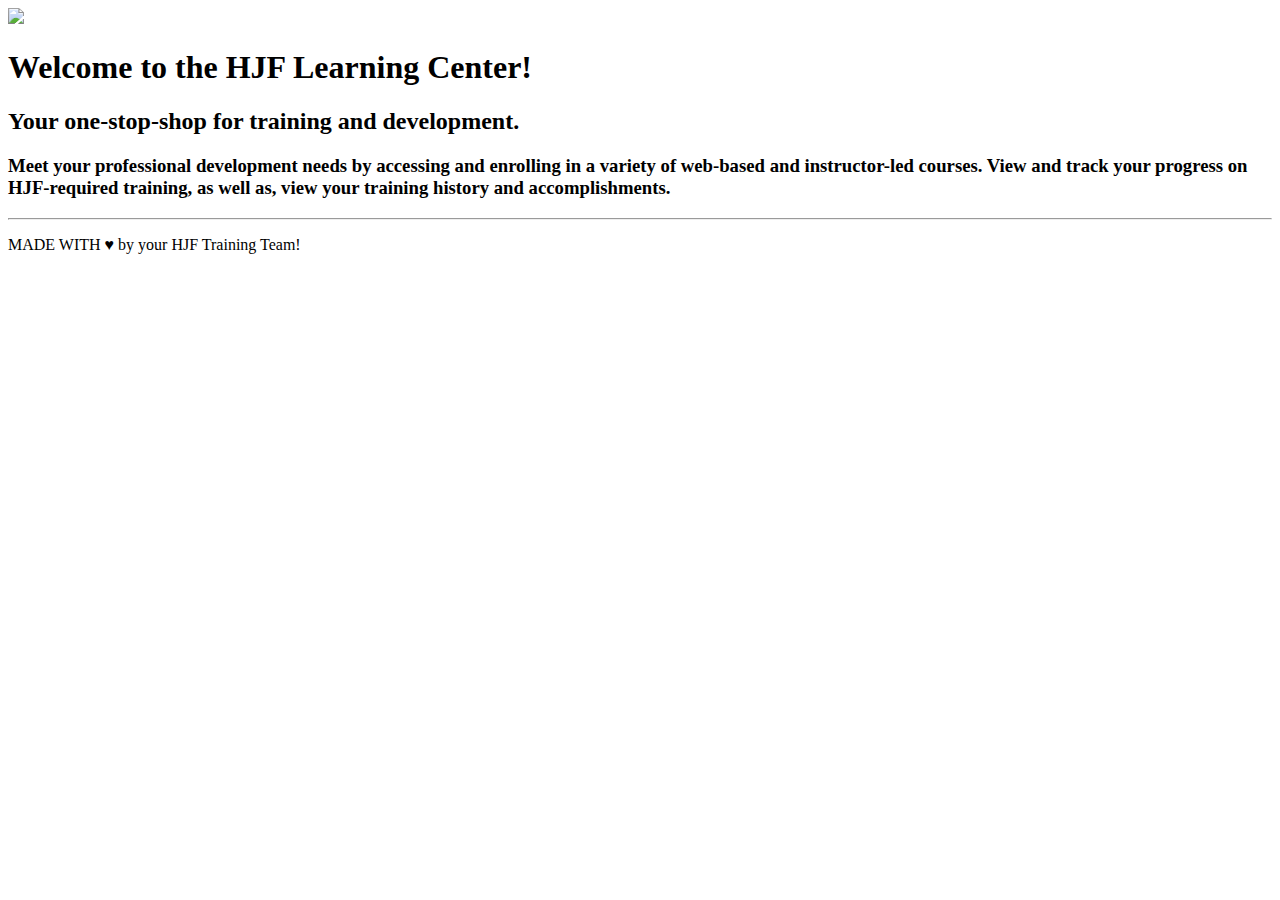
==== redesign/redesignindex.html @ dcbcf97c "Add files via upload" ====
<!DOCTYPE html>
<html>
	<head>
		<link rel="stylesheet" type="text/css" href="redesignstyle.css">
	</head>

	<body>
		<img src="https://github.com/t-iden/t-iden.github.io/blob/master/unit_3/images/HJF-dk-blue.jpg">

		<h1>Welcome to the HJF Learning Center!</h1>

		<h2>Your one-stop-shop for training and development.</h2>

		<h3>Meet your professional development needs by accessing and enrolling in a variety of web-based and instructor-led courses.  View and track your progress on HJF-required training, as well as, view your training history and accomplishments.</h3>

			
		<hr>
		<p>MADE WITH &hearts; by your HJF Training Team!</p>

</body>
</html>
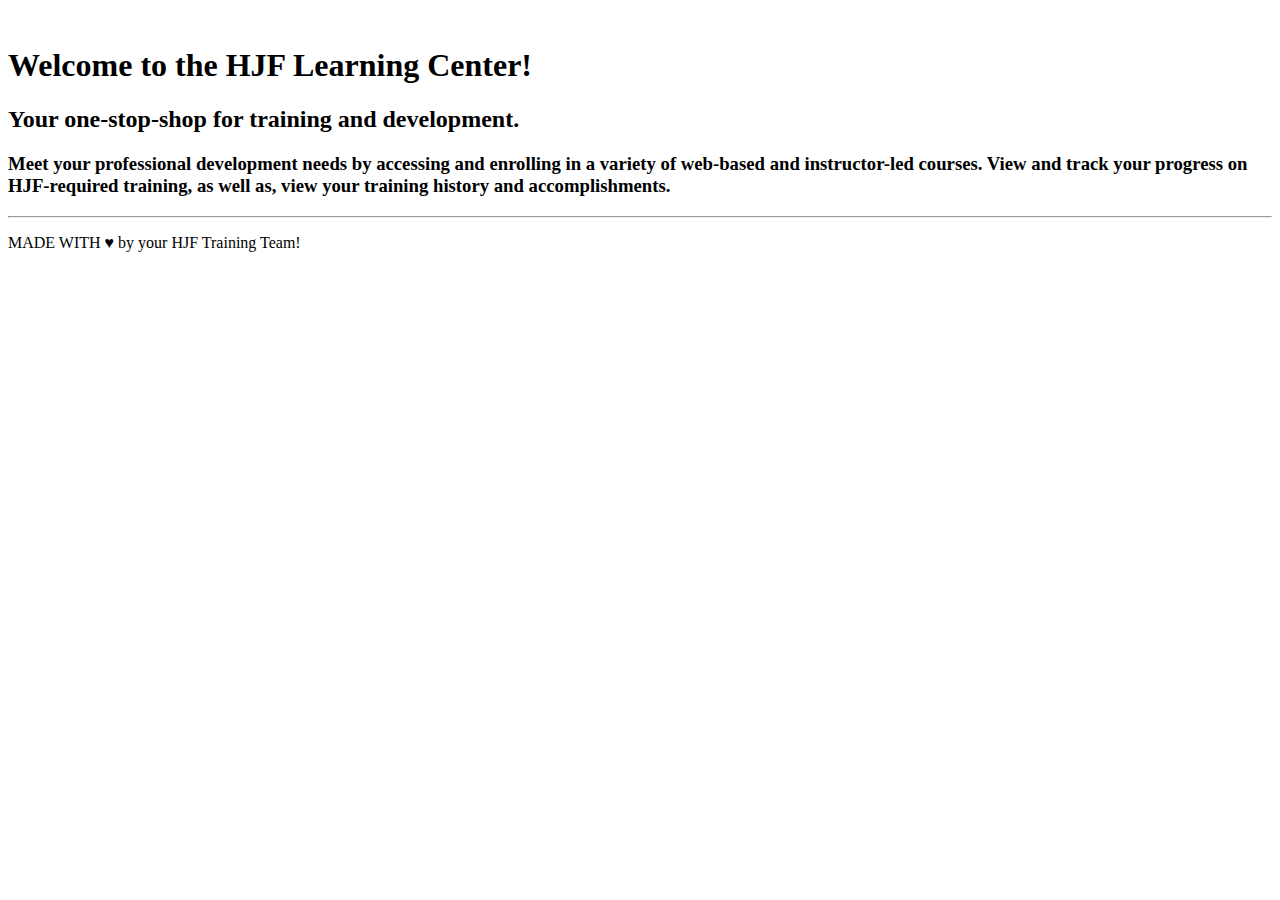
==== commit a4bd4e07: "Update redesignindex.html" ====
--- a/redesign/redesignindex.html
+++ b/redesign/redesignindex.html
@@ -5,7 +5,7 @@
 	</head>
 
 	<body>
-		<img src="https://github.com/t-iden/t-iden.github.io/blob/master/unit_3/images/HJF-dk-blue.jpg">
+		<img scr="/images/HJF-dk-blue.jpg">
 
 		<h1>Welcome to the HJF Learning Center!</h1>
 
@@ -18,4 +18,4 @@
 		<p>MADE WITH &hearts; by your HJF Training Team!</p>
 
 </body>
-</html>+</html>
